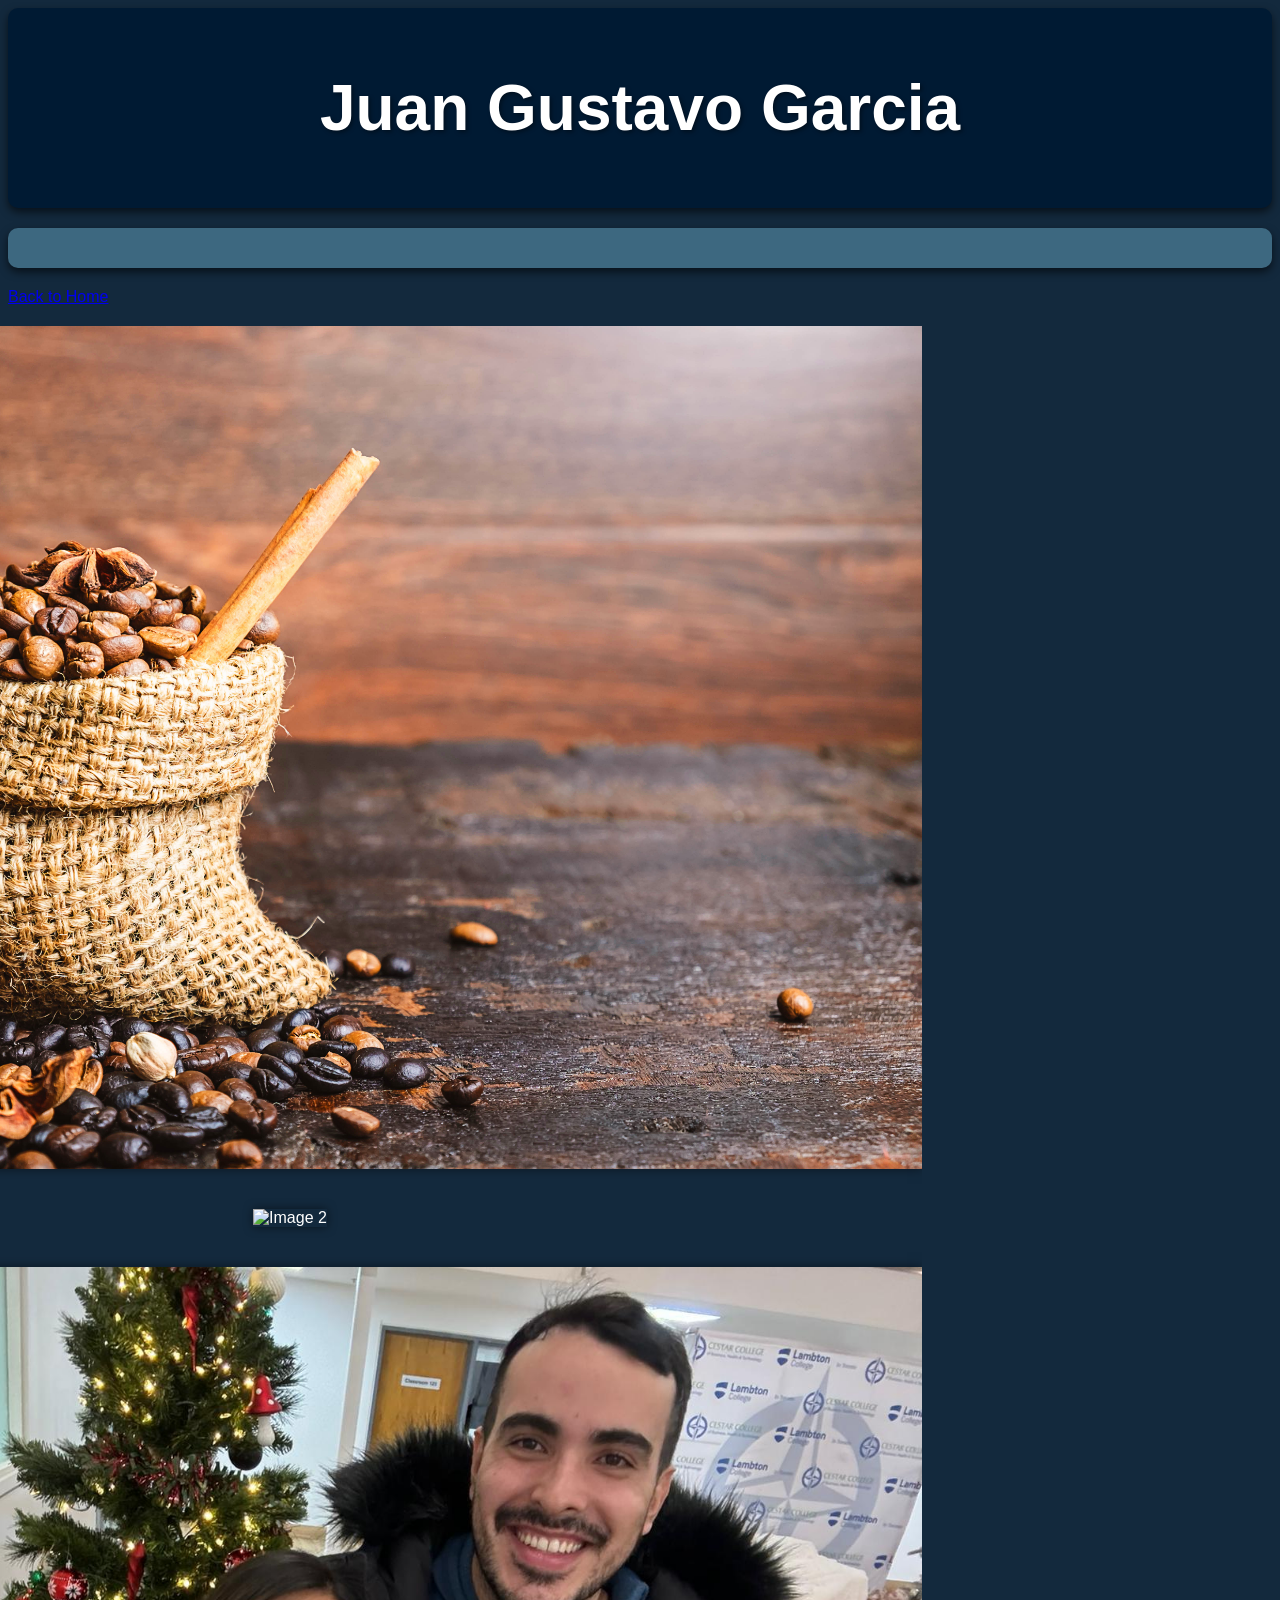
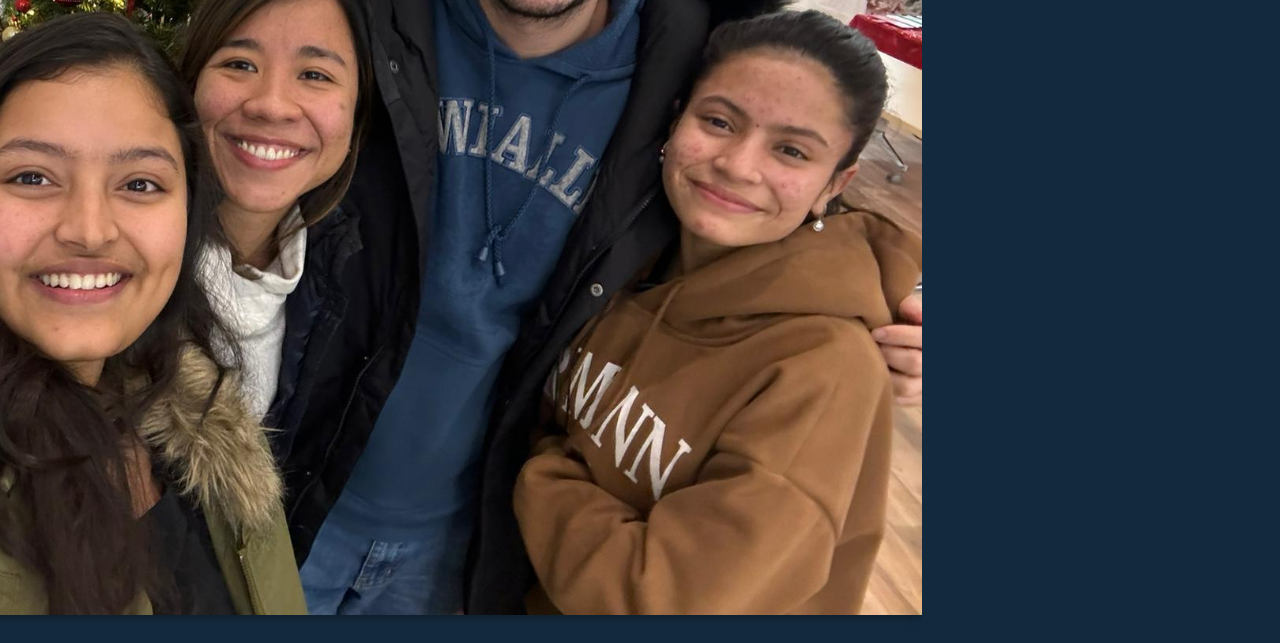
==== Assignment1/Gallery.html @ b30c8327 "second page adjustments" ====
<!DOCTYPE html>
<html lang="en">
<head>
    <meta name="viewport" content="width=device-width, initial-scale=1"> 
    <link rel="stylesheet" href="css/styles05.css">
    <title>Juan Gustavo Garcia</title>
    <meta charset="utf-8">
    <style>
        
        #gallery {
            overflow: hidden;
            white-space: nowrap;
            margin-top: 20px;
            text-align: center;
        }
        
        #gallery img {
            display: inline-block;
            max-width: 100%;
            vertical-align: middle;
            transition: transform 0.5s ease;
        }
    </style>
</head>
<body>
    <header>
        <nav id="title-container">
            <h1>Juan Gustavo Garcia</h1>
        </nav>
    </header>
    <main>
        <section id="about">
            
        </section>
    </main>
    <footer>
        <a href="Assignment1.html">Back to Home</a>
    </footer>

    <div id="gallery">
        <img src="images/image1.jpg" alt="Image 1">
        <img src="images/image2.jpg" alt="Image 2">
        <img src="images/image3.jpg" alt="Image 3">
    </div>

    <script>
        const gallery = document.getElementById('gallery');
        let posX = 0;
        const slideImages = () => {
            posX -= 5;
            gallery.style.transform = `translateX(${posX}px)`;
            requestAnimationFrame(slideImages);
        };
        slideImages();
    </script>
</body>
</html>
---- Assignment1/css/styles05.css ----
/* Estilos generales */
body {
    background-color: #13293D;
    font-family: Arial, sans-serif;
    color: #FFFFFF;
}

img {
    box-shadow: 0 0 10px rgba(0, 0, 0, 0.5);
    display: block;
    margin: 0 auto;
    max-width: 100%;
}

h1 {
    font-family: Verdana, Arial, sans-serif;
    text-align: center;
    color: #FFFFFF;
    font-size: 4em;
    text-shadow: 2px 2px 4px rgba(0, 0, 0, 0.4);
}

#title-container {
    background-color: #001a33;
    text-align: center;
    padding: 10px;
    border-radius: 10px;
    margin-bottom: 20px;
    box-shadow: 0 4px 8px rgba(0, 0, 0, 0.6);
}

h2 {
    font-family: Verdana, Arial, sans-serif;
    text-align: center;
    color: #FFFFFF;
    font-size: 2em;
    text-shadow: 2px 2px 4px rgba(0, 0, 0, 0.4);
}

#about {
    background-color: #3D6880;
    padding: 20px;
    border-radius: 10px;
    margin-bottom: 20px;
    box-shadow: 0 4px 8px rgba(0, 0, 0, 0.6);
}

#presentation,
#bornInfo,
#studyInfo,
#workInfo,
#canadaInfo {
    background-color: #BEBEBE;
    padding: 20px;
    border-radius: 10px;
    margin-bottom: 20px;
    box-shadow: 0 4px 8px rgba(0, 0, 0, 0.6);
}

#footer {
    background-color: #001a33;
    color: #FFFFFF;
    text-align: center;
    padding: 10px;
    border-radius: 10px;
    margin-bottom: 20px;
    box-shadow: 0 4px 8px rgba(0, 0, 0, 0.6);
}

p {
    text-align: center;
    padding: 0 10px;
    color: #FFFFFF;
    font-size: 18px;
    font-family: Arial, sans-serif;
    text-shadow: 2px 2px 4px rgba(0, 0, 0, 0.4);
}

/* Galería de imágenes */
#gallery {
    display: flex;
    flex-wrap: wrap; /* Permitir que las imágenes se envuelvan en filas */
    justify-content: center; /* Centrar las imágenes horizontalmente */
    gap: 20px; /* Espacio entre las imágenes */
}

#gallery img {
    max-width: 100%;
    margin-bottom: 20px; /* Espacio entre las imágenes */
}

/* Estilos para dispositivos móviles */
@media only screen and (max-width: 600px) {
    h1 {
        font-size: 2.5em;
    }
    p {
        font-size: 16px;
    }
}

/* Estilos para tablets */
@media only screen and (min-width: 601px) and (max-width: 1024px) {
    h1 {
        font-size: 3em;
    }
    p {
        font-size: 18px;
    }
}

/* Estilos para desktop */
@media only screen and (min-width: 1025px) {
    h1 {
        font-size: 4em;
    }
    p {
        font-size: 20px;
    }
}
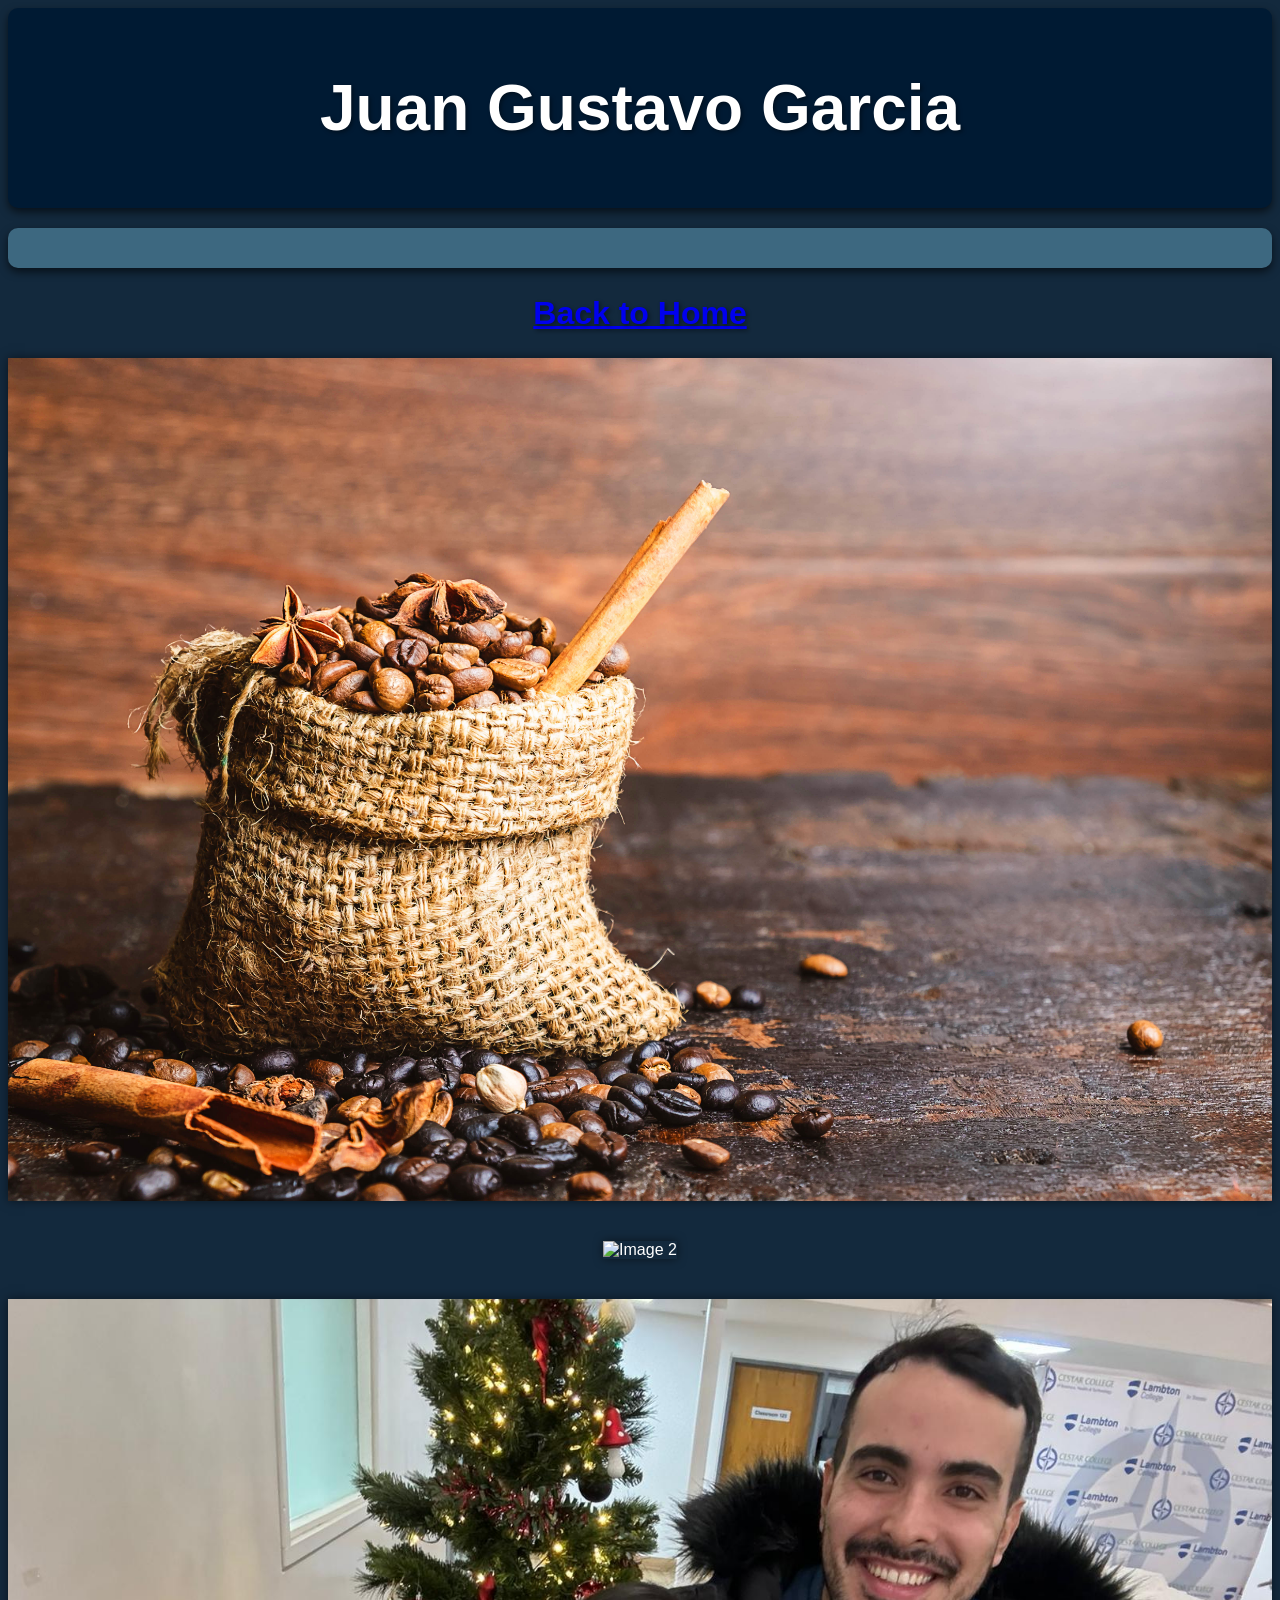
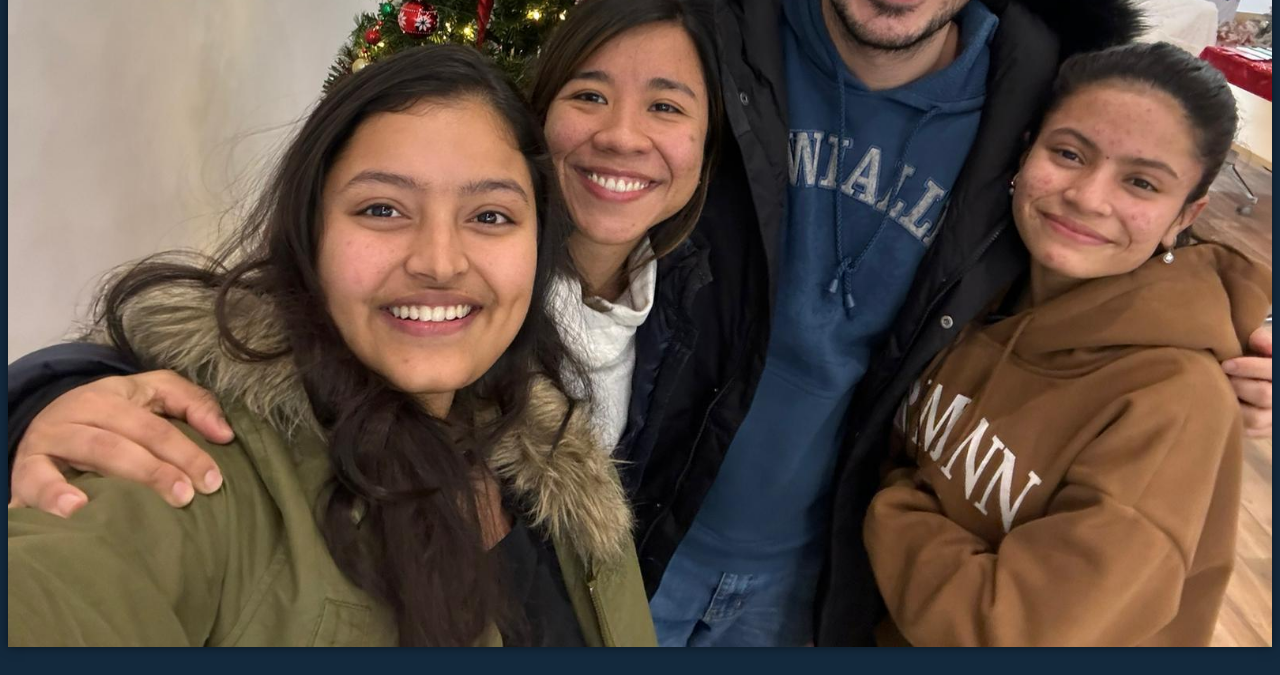
==== commit 68e31e05: "Removing the slide, and fixing the last details" ====
--- a/Assignment1/Gallery.html
+++ b/Assignment1/Gallery.html
@@ -5,22 +5,6 @@
     <link rel="stylesheet" href="css/styles05.css">
     <title>Juan Gustavo Garcia</title>
     <meta charset="utf-8">
-    <style>
-        
-        #gallery {
-            overflow: hidden;
-            white-space: nowrap;
-            margin-top: 20px;
-            text-align: center;
-        }
-        
-        #gallery img {
-            display: inline-block;
-            max-width: 100%;
-            vertical-align: middle;
-            transition: transform 0.5s ease;
-        }
-    </style>
 </head>
 <body>
     <header>
@@ -34,7 +18,7 @@
         </section>
     </main>
     <footer>
-        <a href="Assignment1.html">Back to Home</a>
+        <h2><a href="Assignment1.html">Back to Home</a></h2>
     </footer>
 
     <div id="gallery">
@@ -42,16 +26,5 @@
         <img src="images/image2.jpg" alt="Image 2">
         <img src="images/image3.jpg" alt="Image 3">
     </div>
-
-    <script>
-        const gallery = document.getElementById('gallery');
-        let posX = 0;
-        const slideImages = () => {
-            posX -= 5;
-            gallery.style.transform = `translateX(${posX}px)`;
-            requestAnimationFrame(slideImages);
-        };
-        slideImages();
-    </script>
 </body>
 </html>
--- a/Assignment1/css/styles05.css
+++ b/Assignment1/css/styles05.css
@@ -87,7 +87,10 @@
 #gallery img {
     max-width: 100%;
     margin-bottom: 20px; /* Espacio entre las imágenes */
+    margin-left: auto; /* Centrar la imagen horizontalmente */
+    margin-right: auto; /* Centrar la imagen horizontalmente */
 }
+
 
 /* Estilos para dispositivos móviles */
 @media only screen and (max-width: 600px) {
